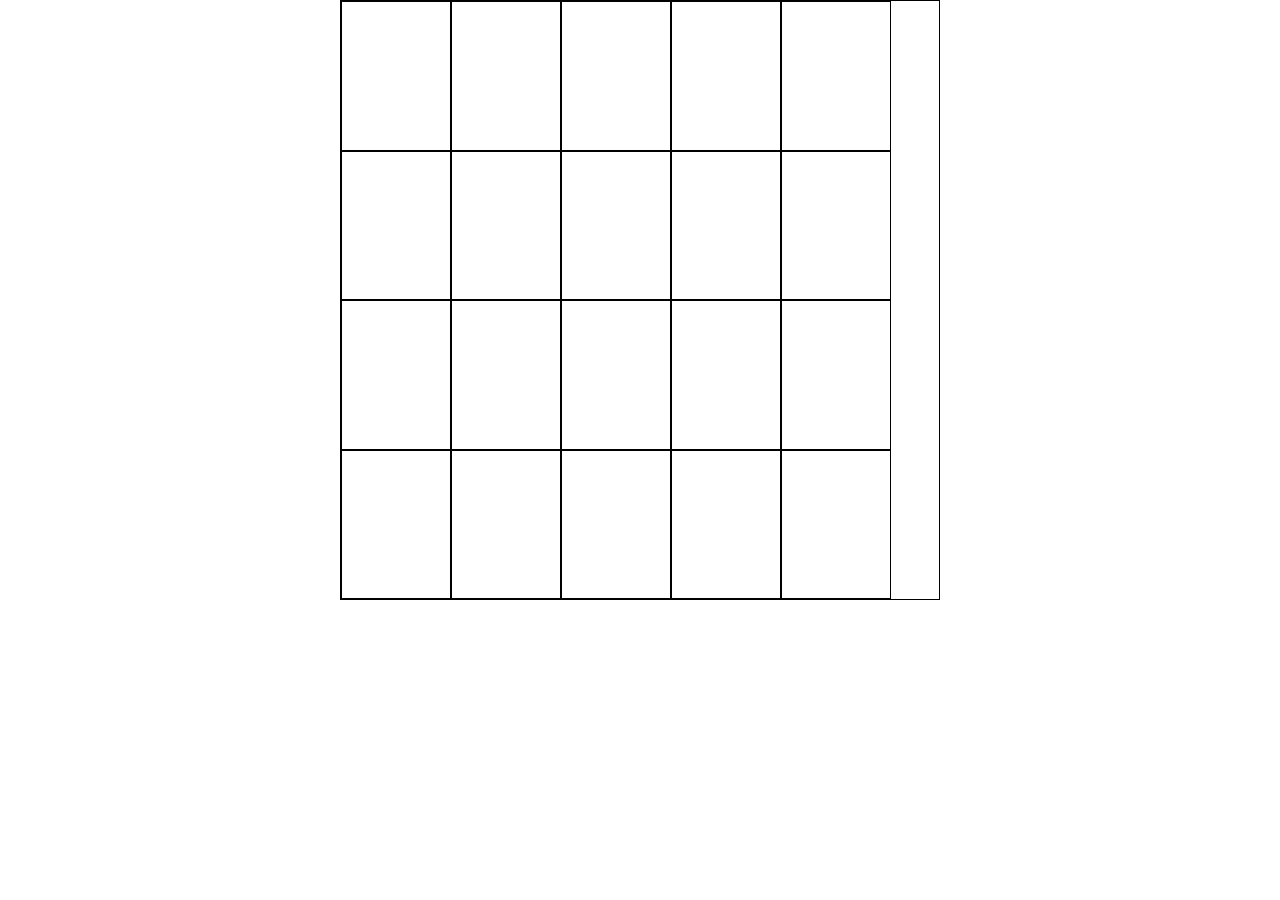
==== index.html @ b2c06f95 "Inital upload - memory game" ====
<!DOCTYPE html>
<html lang="en">
<head>
	<meta charset="UTF-8">
	<title>Memory</title>

	<link rel="stylesheet" href="css/normalize.css">
	<link rel="stylesheet" href="css/jquery-ui.min.css">
	<link rel="stylesheet" href="css/style.css">
	
	<script src="js/jquery-1.11.3.min.js"></script>
	<script src="js/jquery-ui.min.js"></script>
	<script src="js/script.js"></script>
	<script src="js/gui.js"></script>

</head>
<body>

	<div id="board">
		<div class="row">
			<div class="tile"></div><!--
			--><div class="tile"></div><!--
			--><div class="tile"></div><!--
			--><div class="tile"></div><!--
			--><div class="tile"></div>
		</div>

		<div class="row">
			<div class="tile"></div><!--
			--><div class="tile"></div><!--
			--><div class="tile"></div><!--
			--><div class="tile"></div><!--
			--><div class="tile"></div>
		</div>

		<div class="row">
			<div class="tile"></div><!--
			--><div class="tile"></div><!--
			--><div class="tile"></div><!--
			--><div class="tile"></div><!--
			--><div class="tile"></div>
		</div>

		<div class="row">
			<div class="tile"></div><!--
			--><div class="tile"></div><!--
			--><div class="tile"></div><!--
			--><div class="tile"></div><!--
			--><div class="tile"></div>
		</div>
	</div>
	
</body>
</html>
---- css/style.css ----
* {
	box-sizing: border-box;
}

#board {
	height: 600px;
	width: 600px;
	margin: auto;
	border: 1px solid black;
}

.row {
	height: 25%;
	width: 100%;
}

.tile {
	height: 100%;
	width: 110px;
	display: inline-block;
	border: 1px solid black;
}

#box1 {
	background-color: red;
}

#box2 {
	margin-top: 150px;
}

.card {
	position: absolute;
	top: 0;
	left: 0;
}
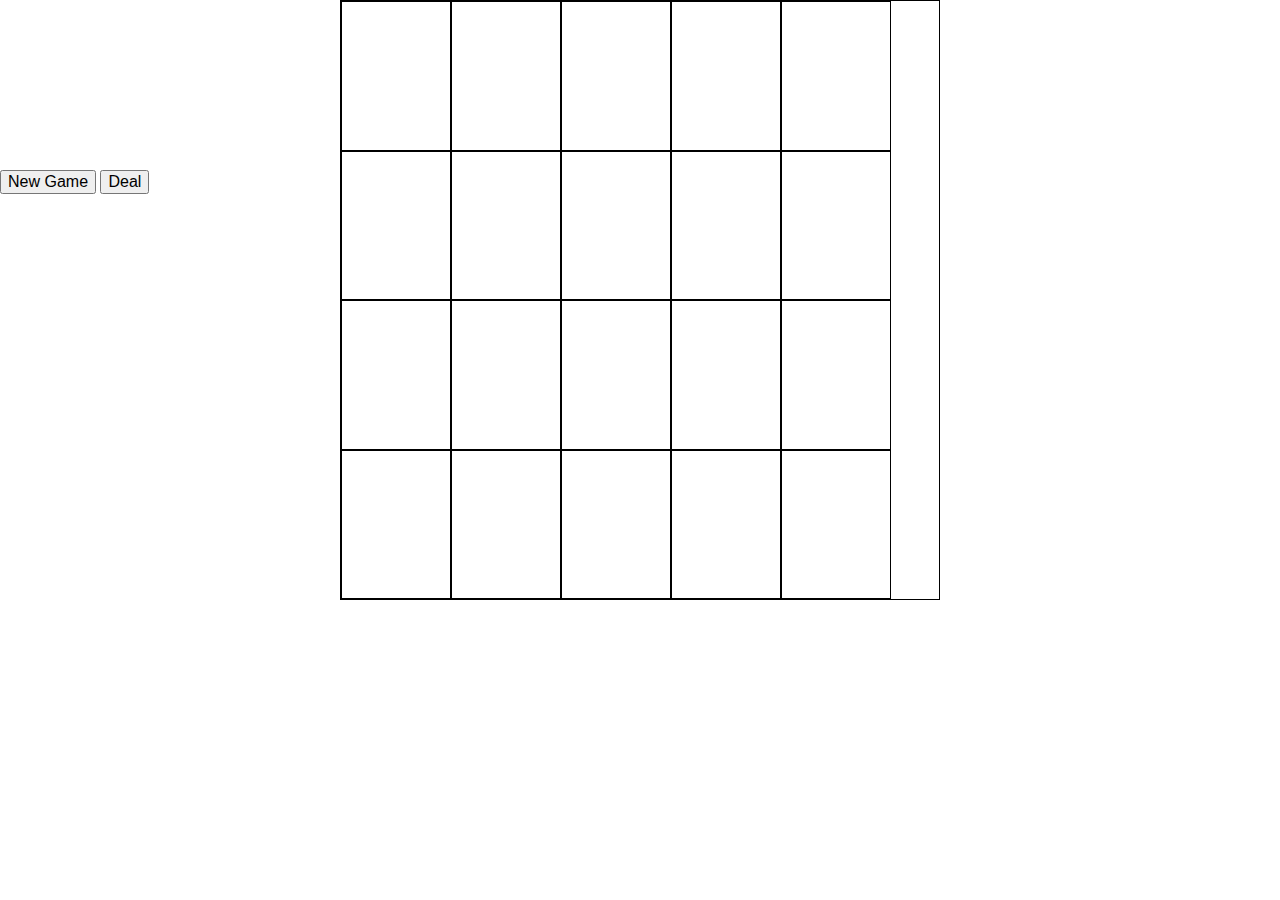
==== commit afb2b482: "Fixed several bugs with selecting the card(s)" ====
--- a/index.html
+++ b/index.html
@@ -10,43 +10,48 @@
 	
 	<script src="js/jquery-1.11.3.min.js"></script>
 	<script src="js/jquery-ui.min.js"></script>
+	<script src="js/jquery.flip.min.js"></script>
 	<script src="js/script.js"></script>
 	<script src="js/gui.js"></script>
 
 </head>
 <body>
+	<div id="menu">
+		<button class="button" id="new-game">New Game</button>
+		<button class="button" id="deal">Deal</button>
+	</div>
 
 	<div id="board">
 		<div class="row">
-			<div class="tile"></div><!--
-			--><div class="tile"></div><!--
-			--><div class="tile"></div><!--
-			--><div class="tile"></div><!--
-			--><div class="tile"></div>
+			<div class="tile" id="row00"></div><!--
+			--><div class="tile" id="row01"></div><!--
+			--><div class="tile" id="row02"></div><!--
+			--><div class="tile" id="row03"></div><!--
+			--><div class="tile" id="row04"></div>
 		</div>
 
 		<div class="row">
-			<div class="tile"></div><!--
-			--><div class="tile"></div><!--
-			--><div class="tile"></div><!--
-			--><div class="tile"></div><!--
-			--><div class="tile"></div>
+			<div class="tile" id="row10"></div><!--
+			--><div class="tile" id="row11"></div><!--
+			--><div class="tile" id="row12"></div><!--
+			--><div class="tile" id="row13"></div><!--
+			--><div class="tile" id="row14"></div>
 		</div>
 
 		<div class="row">
-			<div class="tile"></div><!--
-			--><div class="tile"></div><!--
-			--><div class="tile"></div><!--
-			--><div class="tile"></div><!--
-			--><div class="tile"></div>
+			<div class="tile" id="row20"></div><!--
+			--><div class="tile" id="row21"></div><!--
+			--><div class="tile" id="row22"></div><!--
+			--><div class="tile" id="row23"></div><!--
+			--><div class="tile" id="row24"></div>
 		</div>
 
 		<div class="row">
-			<div class="tile"></div><!--
-			--><div class="tile"></div><!--
-			--><div class="tile"></div><!--
-			--><div class="tile"></div><!--
-			--><div class="tile"></div>
+			<div class="tile" id="row30"></div><!--
+			--><div class="tile" id="row31"></div><!--
+			--><div class="tile" id="row32"></div><!--
+			--><div class="tile" id="row33"></div><!--
+			--><div class="tile" id="row34"></div>
 		</div>
 	</div>
 	
--- a/css/style.css
+++ b/css/style.css
@@ -26,11 +26,25 @@
 }
 
 #box2 {
-	margin-top: 150px;
+	
 }
 
-.card {
-	position: absolute;
+.card, .full-card {
+	height: 150px;
+	width: 105px;
+	background-size: cover;
+	position: absolute !important;
 	top: 0;
 	left: 0;
+}
+
+#menu {
+	height: 20%;
+	width: 150px;
+	position: absolute;
+	top: 170px;
+}
+
+.button {
+	
 }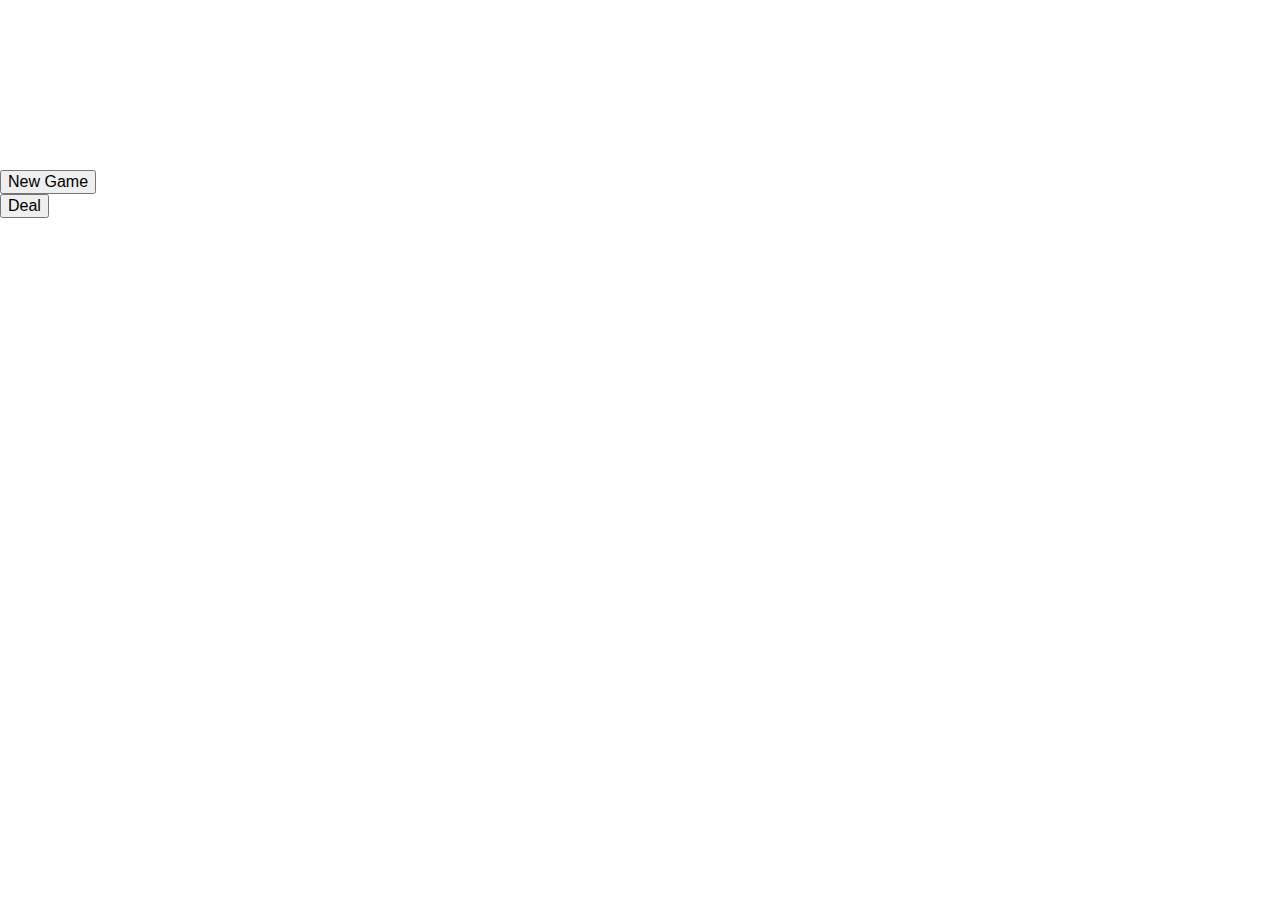
==== commit 76bab1c7: "Spaced out playing grid, added background image and scoreboard" ====
--- a/index.html
+++ b/index.html
@@ -20,6 +20,8 @@
 		<button class="button" id="new-game">New Game</button>
 		<button class="button" id="deal">Deal</button>
 	</div>
+	
+	<div class="scoreboard"></div>
 
 	<div id="board">
 		<div class="row">
--- a/css/style.css
+++ b/css/style.css
@@ -1,12 +1,32 @@
 * {
 	box-sizing: border-box;
+    -moz-box-sizing: border-box;
+    -webkit-box-sizing: border-box;
+}
+
+body {
+	background-image: url(http://jsbin.firejune.com/assets/solitaire/textures/preview_greenfelt.jpg);
+}
+
+.scoreboard {
+	height: 50px;
+	width: 33.33%;
+	margin: auto;
+	line-height: 50px;
+	vertical-align: middle;
+	text-align: center;
+	font-size: 2em;
+	background-color: rgba(255, 255, 255, 0.25);
 }
 
 #board {
-	height: 600px;
-	width: 600px;
-	margin: auto;
-	border: 1px solid black;
+	height: 540px;
+	width: 487px;
+	position: absolute;
+	top: 60px;
+	left: 0;
+	right: 0;
+	margin: 0 auto;
 }
 
 .row {
@@ -15,10 +35,12 @@
 }
 
 .tile {
-	height: 100%;
-	width: 110px;
+	height: 125px;
+	width: 87px;
+	margin: 5px;
+	border: 1px solid rgba(255, 255, 255, 0.25);
+	border-radius: 10%;
 	display: inline-block;
-	border: 1px solid black;
 }
 
 #box1 {
@@ -30,8 +52,8 @@
 }
 
 .card, .full-card {
-	height: 150px;
-	width: 105px;
+	height: 125px;
+	width: 87px;
 	background-size: cover;
 	position: absolute !important;
 	top: 0;
@@ -40,7 +62,7 @@
 
 #menu {
 	height: 20%;
-	width: 150px;
+	width: 105px;
 	position: absolute;
 	top: 170px;
 }
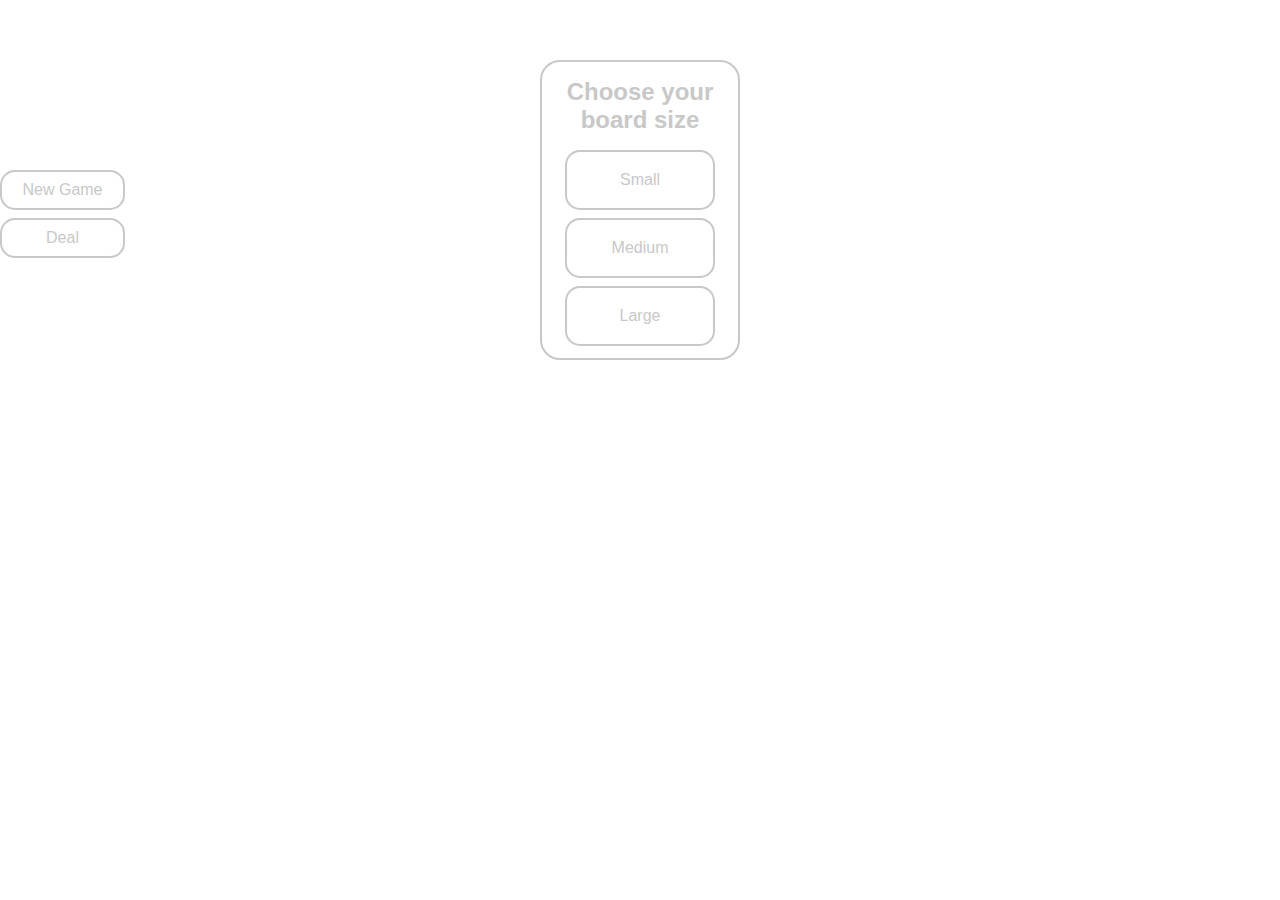
==== commit 3151a9ad: "Added ability to choose different board sizes" ====
--- a/index.html
+++ b/index.html
@@ -23,38 +23,15 @@
 	
 	<div class="scoreboard"></div>
 
-	<div id="board">
-		<div class="row">
-			<div class="tile" id="row00"></div><!--
-			--><div class="tile" id="row01"></div><!--
-			--><div class="tile" id="row02"></div><!--
-			--><div class="tile" id="row03"></div><!--
-			--><div class="tile" id="row04"></div>
-		</div>
+	<div class="playing-area">
+		
+	</div>
 
-		<div class="row">
-			<div class="tile" id="row10"></div><!--
-			--><div class="tile" id="row11"></div><!--
-			--><div class="tile" id="row12"></div><!--
-			--><div class="tile" id="row13"></div><!--
-			--><div class="tile" id="row14"></div>
-		</div>
-
-		<div class="row">
-			<div class="tile" id="row20"></div><!--
-			--><div class="tile" id="row21"></div><!--
-			--><div class="tile" id="row22"></div><!--
-			--><div class="tile" id="row23"></div><!--
-			--><div class="tile" id="row24"></div>
-		</div>
-
-		<div class="row">
-			<div class="tile" id="row30"></div><!--
-			--><div class="tile" id="row31"></div><!--
-			--><div class="tile" id="row32"></div><!--
-			--><div class="tile" id="row33"></div><!--
-			--><div class="tile" id="row34"></div>
-		</div>
+	<div class="board-sizes-menu">
+		<h1>Choose your board size</h1>
+		<button id="5x4" data-numCards="10" data-columns="5">Small</button>
+		<button id="6x5" data-numCards="15" data-columns="6">Medium</button>
+		<button id="7x6" data-numCards="21" data-columns="7">Large</button>
 	</div>
 	
 </body>
--- a/css/style.css
+++ b/css/style.css
@@ -17,6 +17,39 @@
 	text-align: center;
 	font-size: 2em;
 	background-color: rgba(255, 255, 255, 0.25);
+	border-bottom-right-radius: 10px; 
+	border-bottom-left-radius: 10px;
+}
+
+.board-sizes-menu {
+	height: 300px;
+	width: 200px;
+	border: 2px solid rgb(200, 200, 200);
+	border-radius: 20px;
+	text-align: center;
+	position: absolute;
+	top: 60px;
+	left: 0;
+	right: 0;
+	margin: 0 auto;
+}
+
+.board-sizes-menu h1 {
+	font-size: 1.5em;
+	text-align: center;
+	color: rgb(200, 200, 200);
+}
+
+.board-sizes-menu button {
+	height: 60px;
+	width: 150px;
+	margin-bottom: 8px;
+	color: rgb(200, 200, 200);
+	background-color: rgba(0,0,0,0);
+	border: 2px solid rgb(200, 200, 200);;
+	border-radius: 15px;
+	outline:none;
+	position: relative;
 }
 
 #board {
@@ -39,16 +72,8 @@
 	width: 87px;
 	margin: 5px;
 	border: 1px solid rgba(255, 255, 255, 0.25);
-	border-radius: 10%;
+	border-radius: 10px;
 	display: inline-block;
-}
-
-#box1 {
-	background-color: red;
-}
-
-#box2 {
-	
 }
 
 .card, .full-card {
@@ -68,5 +93,70 @@
 }
 
 .button {
-	
+	height: 40px;
+	width: 125px;
+	margin-bottom: 8px;
+	color: rgb(200, 200, 200);
+	background-color: rgba(0,0,0,0);
+	border: 2px solid rgb(200, 200, 200);;
+	border-radius: 15px;
+	position: relative;
+	outline:none;
+}
+
+button:hover {
+	background-color: rgba(255, 255, 255, 0.20);
+}
+
+button:active {
+	top: 3px;
+}
+
+#board2 {
+	height: 550px;
+	width: 480px;
+	position: absolute;
+	top: 60px;
+	left: 0;
+	right: 0;
+	margin: 0 auto;
+}
+
+#board2 > .row {
+	height: 20%;
+	width: 100%;
+}
+
+#board2 > .row > .tile {
+	height: 100px;
+	width: 70px;
+	margin: 5px;
+	border: 1px solid rgba(255, 255, 255, 0.25);
+	border-radius: 10px;
+	display: inline-block;
+}
+
+
+#board3 {
+	height: 470px;
+	width: 413px;
+	position: absolute;
+	top: 60px;
+	left: 0;
+	right: 0;
+	margin: 0 auto;
+}
+
+#board3 > .row {
+	height: 16.67%;
+	width: 100%;
+}
+
+#board3 > .row > .tile {
+	height: 70px;
+	width: 49px;
+	margin: 5px;
+	border: 1px solid rgba(255, 255, 255, 0.25);
+	border-radius: 10px;
+	display: inline-block;
 }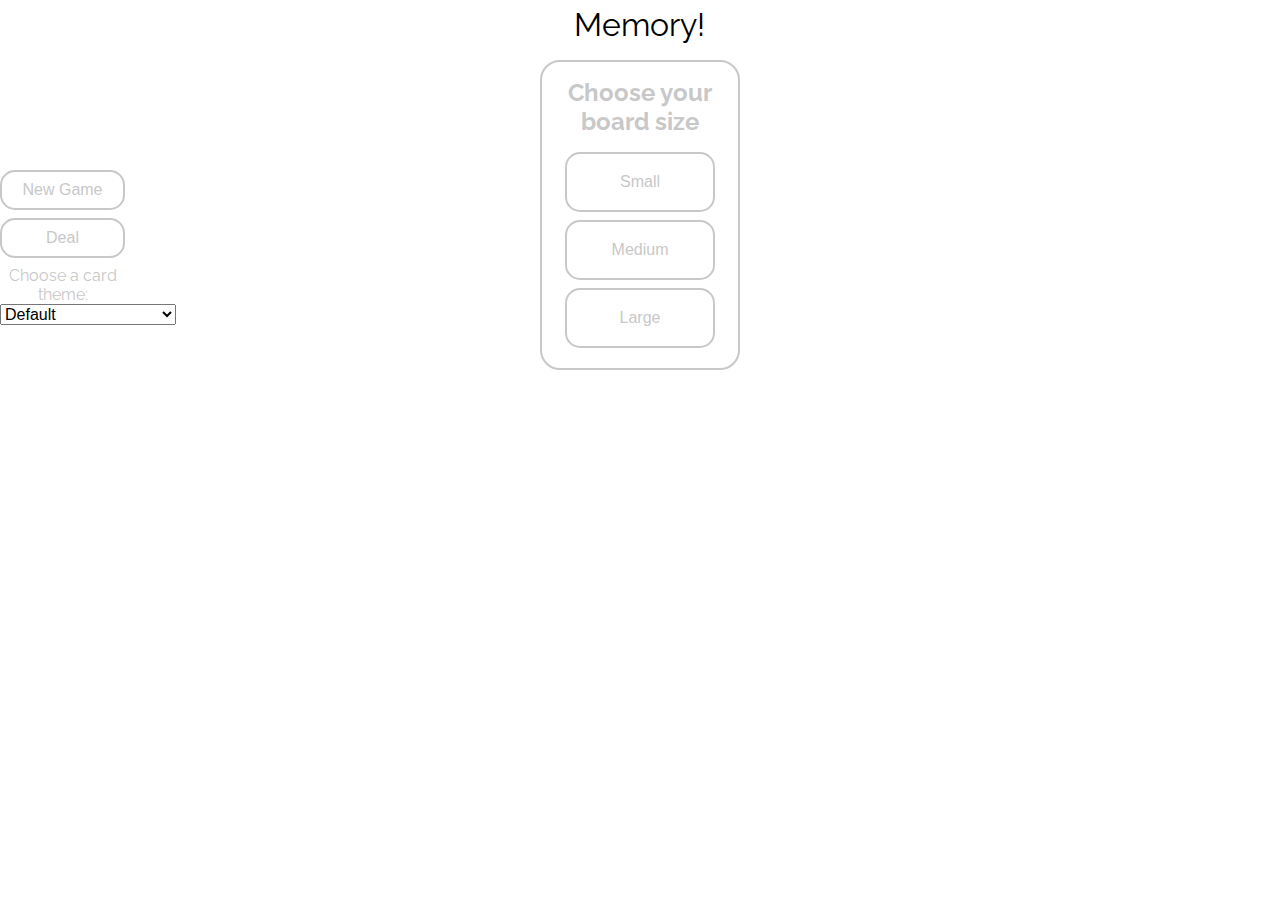
==== commit 8c158559: "Added function to change card background art" ====
--- a/index.html
+++ b/index.html
@@ -11,6 +11,7 @@
 	<script src="js/jquery-1.11.3.min.js"></script>
 	<script src="js/jquery-ui.min.js"></script>
 	<script src="js/jquery.flip.min.js"></script>
+	<script src="js/ion.sound.min.js"></script>
 	<script src="js/script.js"></script>
 	<script src="js/gui.js"></script>
 
@@ -19,9 +20,18 @@
 	<div id="menu">
 		<button class="button" id="new-game">New Game</button>
 		<button class="button" id="deal">Deal</button>
+		<span>Choose a card theme:</span>
+		<select class="selectCardBG">
+				<option value="url(../memory/card-themes/default.jpg)">Default</option>
+				<option value="url(../memory/card-themes/starwars.jpg)">Starwars</option>
+				<option value="url(../memory/card-themes/startrek.jpg)">Startrek</option>
+				<option value="url(../memory/card-themes/butterfly.jpg)">Butterfly</option>
+				<option value="url(../memory/card-themes/butterfly2.gif)">Butterfly2</option>
+				<option value="url(../memory/card-themes/butterfly-unicorn-kitty.jpg)">Butterfly Unicorn Kitty</option>
+     	</select>
 	</div>
 	
-	<div class="scoreboard"></div>
+	<div class="scoreboard">Memory!</div>
 
 	<div class="playing-area">
 		
--- a/css/style.css
+++ b/css/style.css
@@ -1,4 +1,7 @@
+@import url(https://fonts.googleapis.com/css?family=Raleway);
+
 * {
+	font-family: 'Raleway', sans-serif;
 	box-sizing: border-box;
     -moz-box-sizing: border-box;
     -webkit-box-sizing: border-box;
@@ -6,6 +9,10 @@
 
 body {
 	background-image: url(http://jsbin.firejune.com/assets/solitaire/textures/preview_greenfelt.jpg);
+}
+
+span {
+	color: rgb(200, 200, 200);
 }
 
 .scoreboard {
@@ -22,7 +29,7 @@
 }
 
 .board-sizes-menu {
-	height: 300px;
+	height: 310px;
 	width: 200px;
 	border: 2px solid rgb(200, 200, 200);
 	border-radius: 20px;
@@ -77,8 +84,6 @@
 }
 
 .card, .full-card {
-	height: 125px;
-	width: 87px;
 	background-size: cover;
 	position: absolute !important;
 	top: 0;
@@ -87,7 +92,8 @@
 
 #menu {
 	height: 20%;
-	width: 105px;
+	width: 125px;
+	text-align: center;
 	position: absolute;
 	top: 170px;
 }
